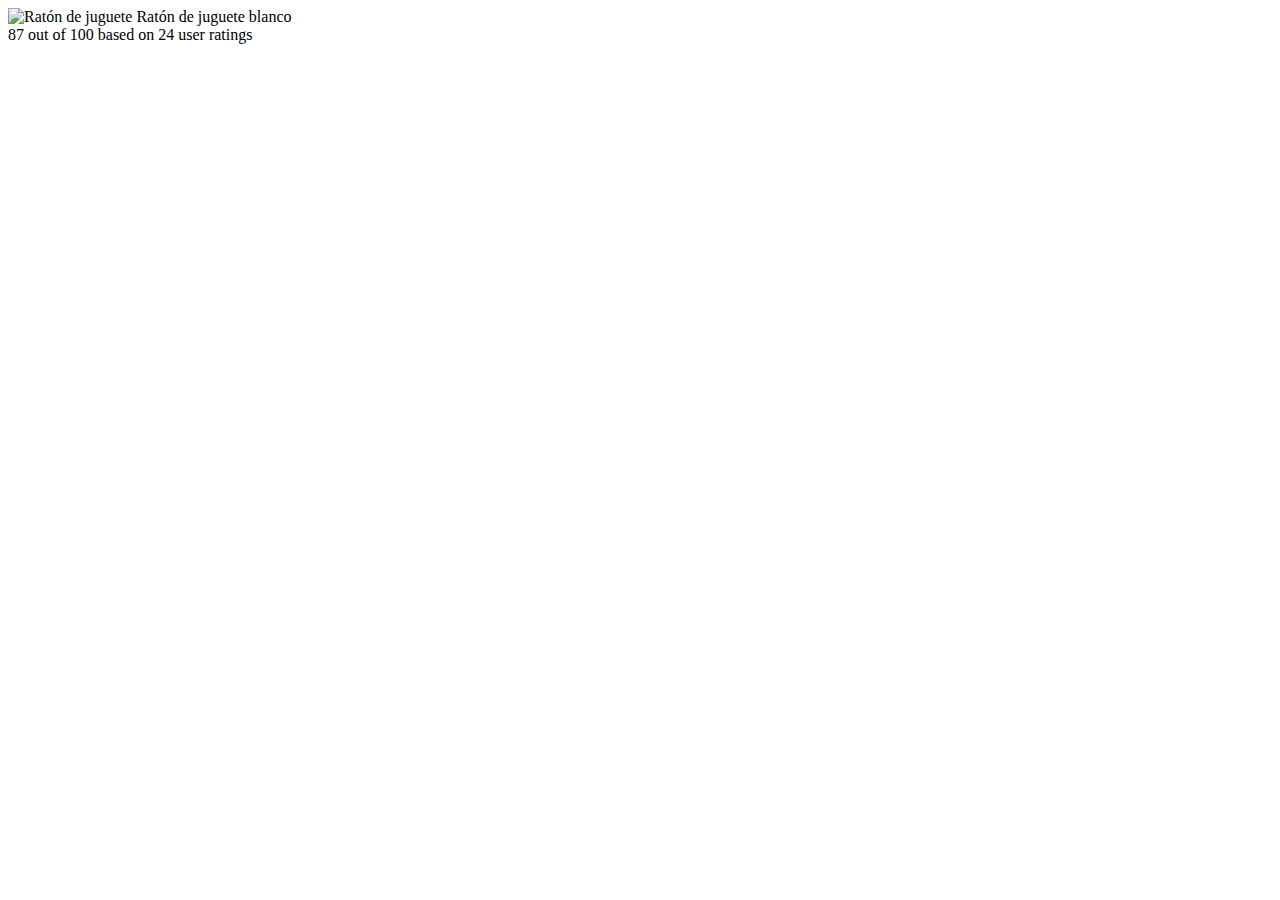
==== Terminal/index.html @ b597072c "Juguetes de gato ejercicio" ====
<!DOCTYPE html>
<html lang="en">
<head>
    <meta charset="UTF-8">
    <meta name="viewport" content="width=, initial-scale=1.0">
    <title>Productos ejercicio Halloween</title>
</head>
<body>
    <div id="ratón de juguete blanco"">
        <img itemprop="Terminal\IMG\raton.jpg" src="Terminal\IMG\raton.jpg" alt="Ratón de juguete"/>
        <span itemprop="name">Ratón de juguete blanco</span>
       
        <div id="ratón de juguete plomo""
    itemscope itemtype="https://schema.org/AggregateRating">
    <span itemprop="ratingValue">87</span>
    out of <span itemprop="bestRating">100</span>
    based on <span itemprop="ratingCount">24</span> user ratings
  </div>




</body>
</html>
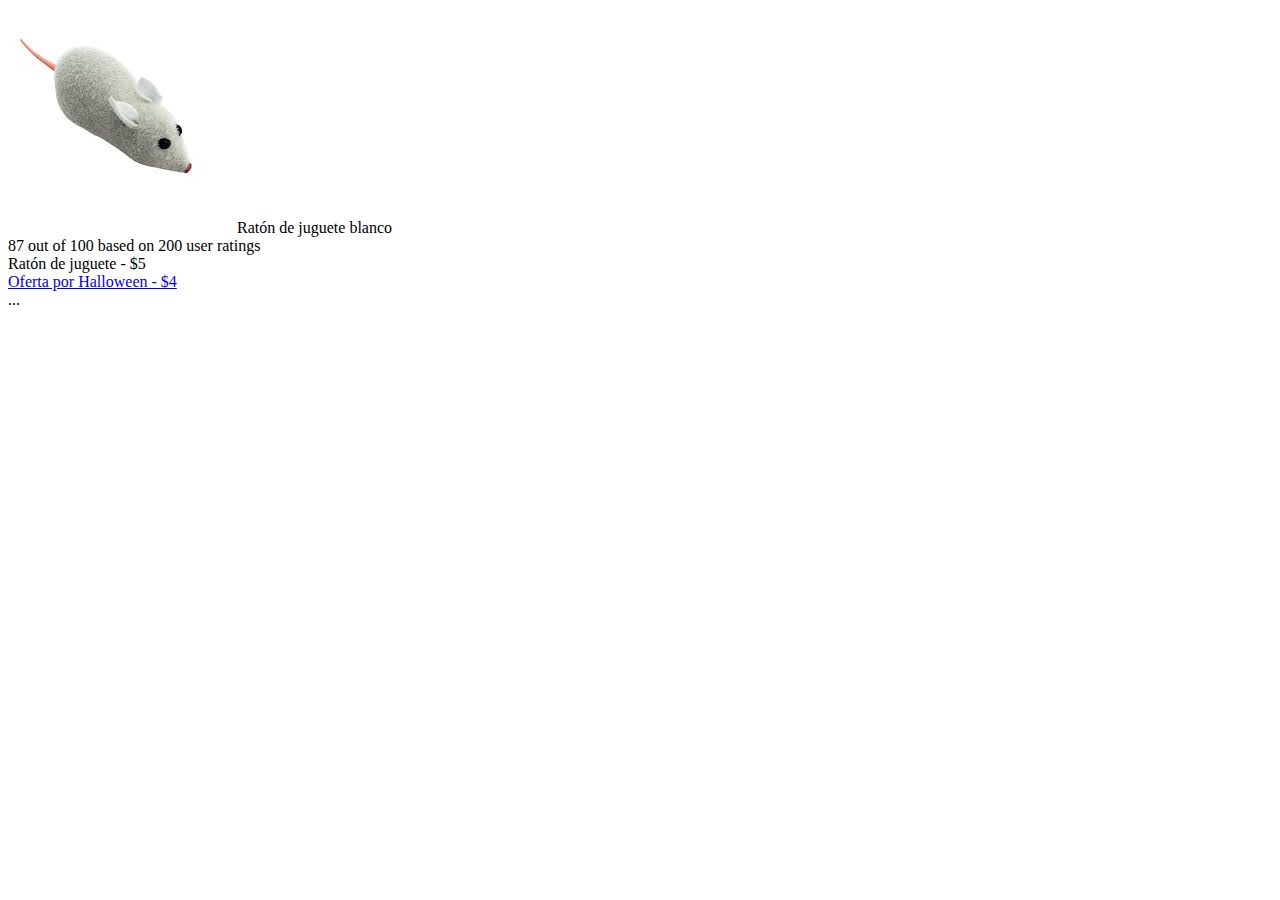
==== commit 3aea6bfb: "Cargamos foto tienda" ====
--- a/Terminal/index.html
+++ b/Terminal/index.html
@@ -1,22 +1,37 @@
 <!DOCTYPE html>
-<html lang="en">
+<html lang="es">
 <head>
     <meta charset="UTF-8">
     <meta name="viewport" content="width=, initial-scale=1.0">
     <title>Productos ejercicio Halloween</title>
+    <meta property="og:title" content="Título de tu sitio web en Facebook" />
+<meta property="og:description" content="Tienda de juguetes para gatos" />
+<meta property="og:image" content="IMG\imagen tienda.jpg"/>
+<meta property="og:url" content="URL de tu sitio web" />
 </head>
 <body>
     <div id="ratón de juguete blanco"">
-        <img itemprop="Terminal\IMG\raton.jpg" src="Terminal\IMG\raton.jpg" alt="Ratón de juguete"/>
+        <img itemprop="IMG\raton.jpg" src="IMG\raton.jpg" alt="Ratón de juguete"/>
         <span itemprop="name">Ratón de juguete blanco</span>
        
-        <div id="ratón de juguete plomo""
+        <div id="Rating""
     itemscope itemtype="https://schema.org/AggregateRating">
     <span itemprop="ratingValue">87</span>
     out of <span itemprop="bestRating">100</span>
-    based on <span itemprop="ratingCount">24</span> user ratings
+    based on <span itemprop="ratingCount">200</span> user ratings
   </div>
-
+  
+  <div id Precio>
+      
+      Ratón de juguete - $5</a>
+  </div>
+  <div itemprop="offers" itemscope itemtype="https://schema.org/Offer">
+      <a itemprop="url" href="jondoe-gadgets.com/dell-30.html">
+      Oferta por Halloween - $4</a>
+  </div>
+</div>
+...
+</div>
 
 
 
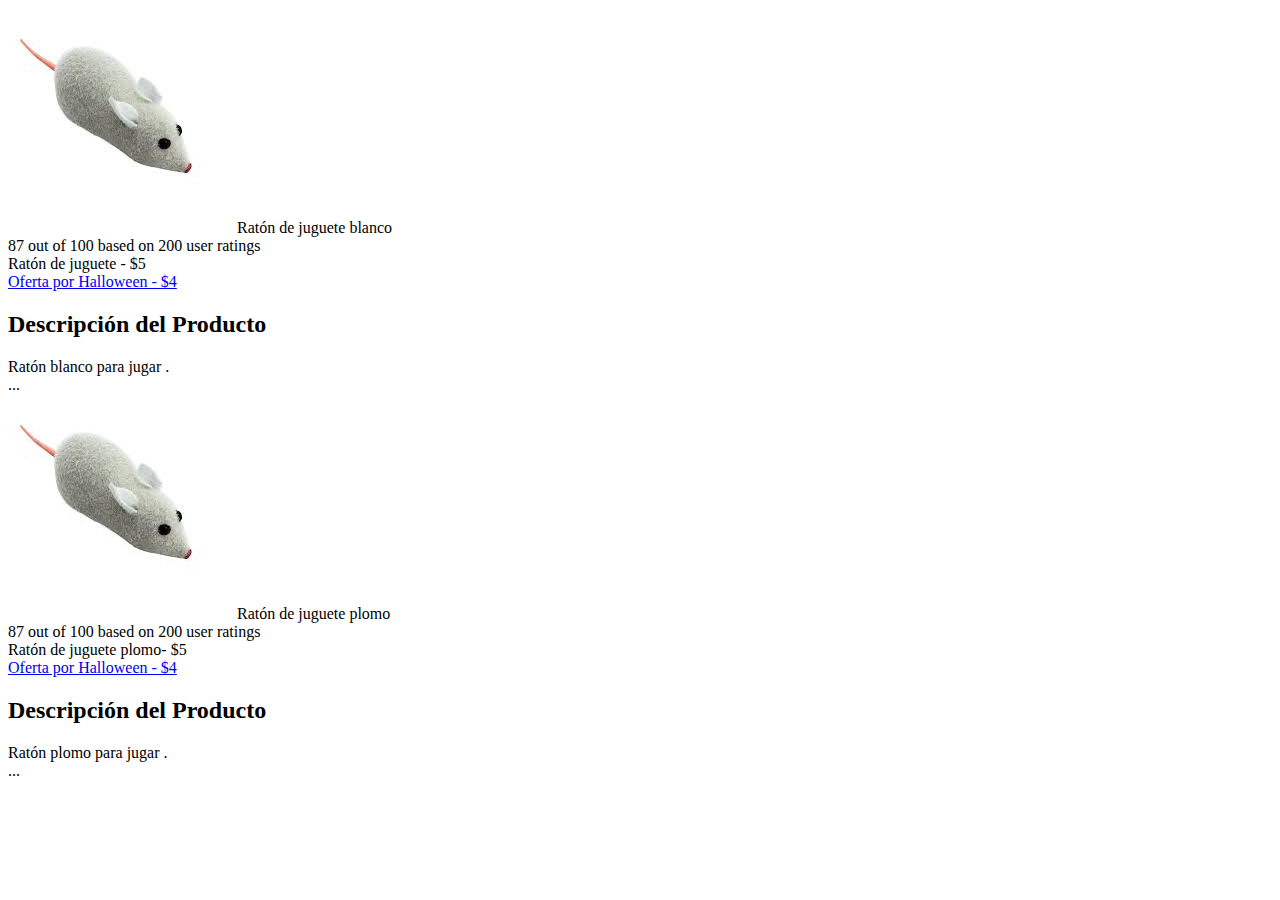
==== commit bcaa793a: "Otro ratón" ====
--- a/Terminal/index.html
+++ b/Terminal/index.html
@@ -7,8 +7,21 @@
     <meta property="og:title" content="Título de tu sitio web en Facebook" />
 <meta property="og:description" content="Tienda de juguetes para gatos" />
 <meta property="og:image" content="IMG\imagen tienda.jpg"/>
-<meta property="og:url" content="URL de tu sitio web" />
+<meta property="og:url" content="https://www.facebook.com/" />
+
+
+  <meta http-equiv="X-UA-Compatible" content="IE=edge">
+  <meta name="viewport" content="width=device-width, initial-scale=1.0">
+  <title>Título de la Página</title>
+  <meta name="description" content="Vendemos productos para gatos y algunos están en descuento">
+  <meta name="keywords" content="gato, tienda de gatos, descuentos, juguetes">
+
+
 </head>
+
+
+
+
 <body>
     <div id="ratón de juguete blanco"">
         <img itemprop="IMG\raton.jpg" src="IMG\raton.jpg" alt="Ratón de juguete"/>
@@ -29,11 +42,40 @@
       <a itemprop="url" href="jondoe-gadgets.com/dell-30.html">
       Oferta por Halloween - $4</a>
   </div>
+ <h2>Descripción del Producto </h2> 
+  <span itemprop="description"> Ratón blanco para jugar
+  .</span>
 </div>
 ...
 </div>
 
 
 
+<div id="ratón de juguete plomo"">
+    <img itemprop="IMG\raton.jpg" src="IMG\raton.jpg" alt="Ratón de juguete"/>
+    <span itemprop="name">Ratón de juguete plomo</span>
+   
+    <div id="Rating""
+itemscope itemtype="https://schema.org/AggregateRating">
+<span itemprop="ratingValue">87</span>
+out of <span itemprop="bestRating">100</span>
+based on <span itemprop="ratingCount">200</span> user ratings
+</div>
+
+<div id Precio>
+  
+  Ratón de juguete plomo- $5</a>
+</div>
+<div itemprop="offers" itemscope itemtype="https://schema.org/Offer">
+  <a itemprop="url" href="jondoe-gadgets.com/dell-30.html">
+  Oferta por Halloween - $4</a>
+</div>
+<h2>Descripción del Producto </h2> 
+<span itemprop="description"> Ratón plomo para jugar
+.</span>
+</div>
+...
+</div>
+
 </body>
 </html>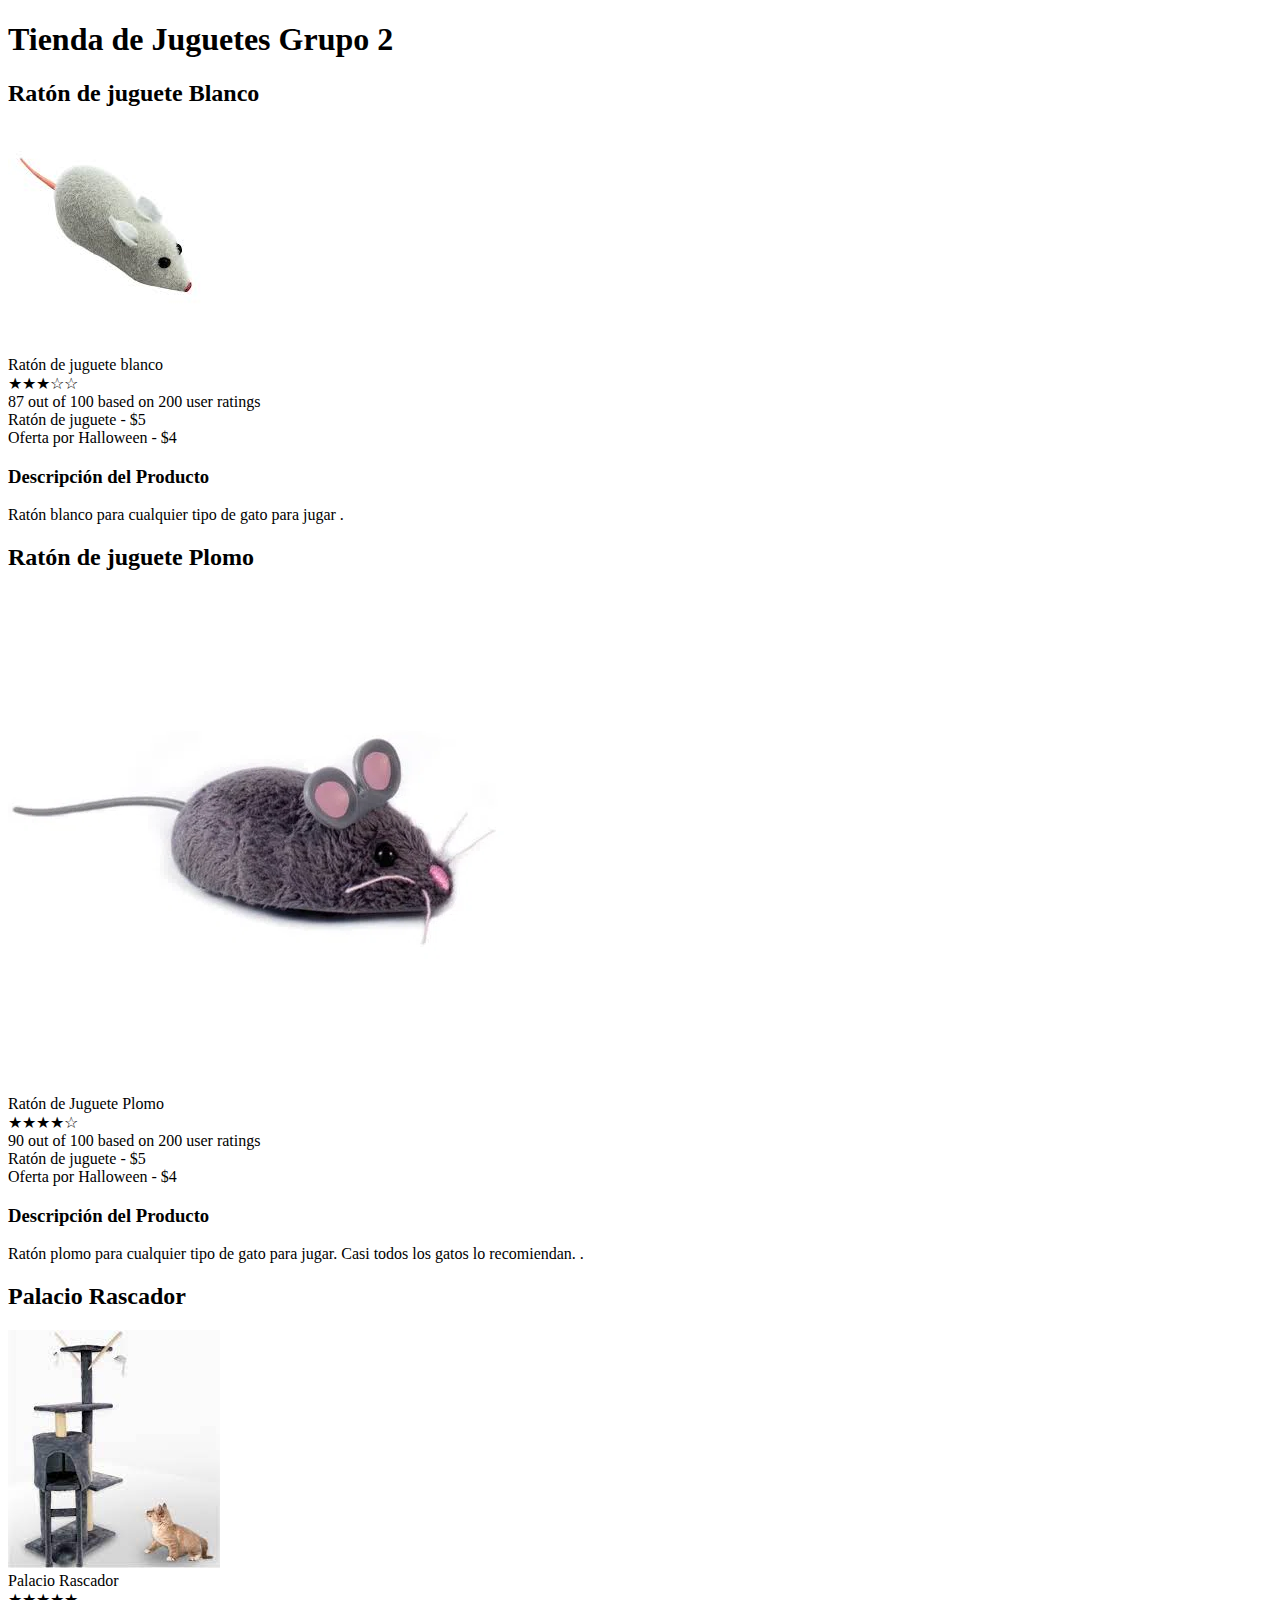
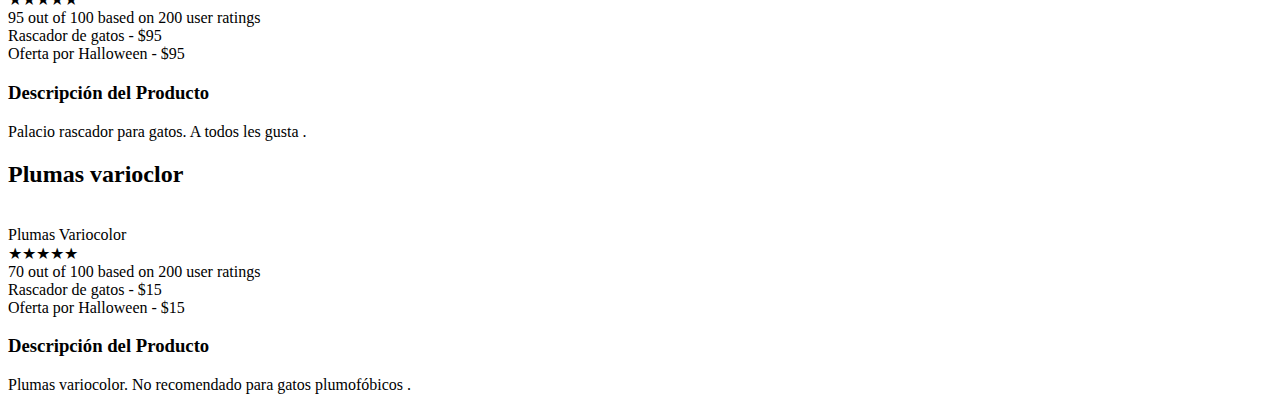
==== commit 58afa5d4: "Plumas varicolor" ====
--- a/Terminal/index.html
+++ b/Terminal/index.html
@@ -4,7 +4,7 @@
     <meta charset="UTF-8">
     <meta name="viewport" content="width=, initial-scale=1.0">
     <title>Productos ejercicio Halloween</title>
-    <meta property="og:title" content="Título de tu sitio web en Facebook" />
+    <meta property="og:title" content="Tienda de accesorios para gatos" />
 <meta property="og:description" content="Tienda de juguetes para gatos" />
 <meta property="og:image" content="IMG\imagen tienda.jpg"/>
 <meta property="og:url" content="https://www.facebook.com/" />
@@ -12,8 +12,8 @@
 
   <meta http-equiv="X-UA-Compatible" content="IE=edge">
   <meta name="viewport" content="width=device-width, initial-scale=1.0">
-  <title>Título de la Página</title>
-  <meta name="description" content="Vendemos productos para gatos y algunos están en descuento">
+  <title>Tienda de accesorios para gatos</title>
+  <meta name="description" content="Products">
   <meta name="keywords" content="gato, tienda de gatos, descuentos, juguetes">
 
 
@@ -23,10 +23,18 @@
 
 
 <body>
-    <div id="ratón de juguete blanco"">
+
+    <Span> <h1> Tienda de Juguetes Grupo 2 </h1></Span>
+
+
+    <div id="ratón de juguete blanco">
+      
+        <span><h2>Ratón de juguete Blanco </h2></span>
+        
         <img itemprop="IMG\raton.jpg" src="IMG\raton.jpg" alt="Ratón de juguete"/>
-        <span itemprop="name">Ratón de juguete blanco</span>
-       
+
+        <span itemprop="name"> <br>Ratón de juguete blanco</span> 
+        <div class="rating">★★★☆☆</div>
         <div id="Rating""
     itemscope itemtype="https://schema.org/AggregateRating">
     <span itemprop="ratingValue">87</span>
@@ -39,43 +47,115 @@
       Ratón de juguete - $5</a>
   </div>
   <div itemprop="offers" itemscope itemtype="https://schema.org/Offer">
-      <a itemprop="url" href="jondoe-gadgets.com/dell-30.html">
-      Oferta por Halloween - $4</a>
+      <span itemprop="url" href="jondoe-gadgets.com/dell-30.html">
+      Oferta por Halloween - $4 </span>
   </div>
- <h2>Descripción del Producto </h2> 
-  <span itemprop="description"> Ratón blanco para jugar
+ <h3>Descripción del Producto</h3>
+  <span itemprop="description"> Ratón blanco para cualquier tipo de gato para jugar
   .</span>
 </div>
-...
+
+
+  </div>
+
+  
+  
+    
+
+    <div id="ratón de juguete plomo">
+      
+        <span><h2>Ratón de juguete Plomo </h2></span>
+        
+        <img itemprop="IMG\maxitec-hexbug-raton-robotico-para-gatos-480-3031-1.webp" src="IMG\maxitec-hexbug-raton-robotico-para-gatos-480-3031-1.webp" alt="Ratón de juguete"/>
+
+        <span itemprop="name"> <br>Ratón de Juguete Plomo</span> 
+        <div class="rating">★★★★☆</div>
+        <div id="Rating""
+    itemscope itemtype="https://schema.org/AggregateRating">
+    <span itemprop="ratingValue">90</span>
+    out of <span itemprop="bestRating">100</span>
+    based on <span itemprop="ratingCount">200</span> user ratings
+  </div>
+  
+  <div id Precio>
+      
+      Ratón de juguete - $5</a>
+  </div>
+  <div itemprop="offers" itemscope itemtype="https://schema.org/Offer">
+      <span itemprop="url" href="jondoe-gadgets.com/dell-30.html">
+      Oferta por Halloween - $4 </span>
+  </div>
+ <h3>Descripción del Producto</h3>
+  <span itemprop="description"> Ratón plomo para cualquier tipo de gato para jugar. Casi todos los gatos lo recomiendan.
+  .</span>
 </div>
 
 
 
-<div id="ratón de juguete plomo"">
-    <img itemprop="IMG\raton.jpg" src="IMG\raton.jpg" alt="Ratón de juguete"/>
-    <span itemprop="name">Ratón de juguete plomo</span>
-   
+<div id="Palacio Rascador">
+      
+    <span><h2>Palacio Rascador </h2></span>
+    
+    <img itemprop="IMG\torre de gato.jpg" src="IMG\torre de gato.jpg" alt="Ratón de juguete"/>
+
+    <span itemprop="name"> <br>Palacio Rascador</span> 
+    <div class="rating">★★★★★</div>
     <div id="Rating""
 itemscope itemtype="https://schema.org/AggregateRating">
-<span itemprop="ratingValue">87</span>
+<span itemprop="ratingValue">95</span>
 out of <span itemprop="bestRating">100</span>
 based on <span itemprop="ratingCount">200</span> user ratings
 </div>
 
 <div id Precio>
   
-  Ratón de juguete plomo- $5</a>
+  Rascador de gatos - $95</a>
 </div>
 <div itemprop="offers" itemscope itemtype="https://schema.org/Offer">
-  <a itemprop="url" href="jondoe-gadgets.com/dell-30.html">
-  Oferta por Halloween - $4</a>
+  <span itemprop="url" href="jondoe-gadgets.com/dell-30.html">
+  Oferta por Halloween - $95 </span>
 </div>
-<h2>Descripción del Producto </h2> 
-<span itemprop="description"> Ratón plomo para jugar
+<h3>Descripción del Producto</h3>
+<span itemprop="description"> Palacio rascador para gatos. A todos les gusta
 .</span>
 </div>
-...
+  </div>
+
+
+
+
+
+  <div id="Plumas variocolor para gatos">
+      
+    <span><h2>Plumas varioclor </h2></span>
+    
+    <img itemprop="IMG\juguete variocolor.jpg"="IMG\juguete variocolor.jpg"="Plumas variocolor"/>
+
+    <span itemprop="name"> <br>Plumas Variocolor</span> 
+    <div class="rating">★★★★★</div>
+    <div id="Rating""
+itemscope itemtype="https://schema.org/AggregateRating">
+<span itemprop="ratingValue">70</span>
+out of <span itemprop="bestRating">100</span>
+based on <span itemprop="ratingCount">200</span> user ratings
 </div>
+
+<div id Precio>
+  
+  Rascador de gatos - $15</a>
+</div>
+<div itemprop="offers" itemscope itemtype="https://schema.org/Offer">
+  <span itemprop="url" href="jondoe-gadgets.com/dell-30.html">
+  Oferta por Halloween - $15 </span>
+</div>
+<h3>Descripción del Producto</h3>
+<span itemprop="description"> Plumas variocolor. No recomendado para gatos plumofóbicos
+.</span>
+</div>
+  </div>
+
+
+
 
 </body>
 </html>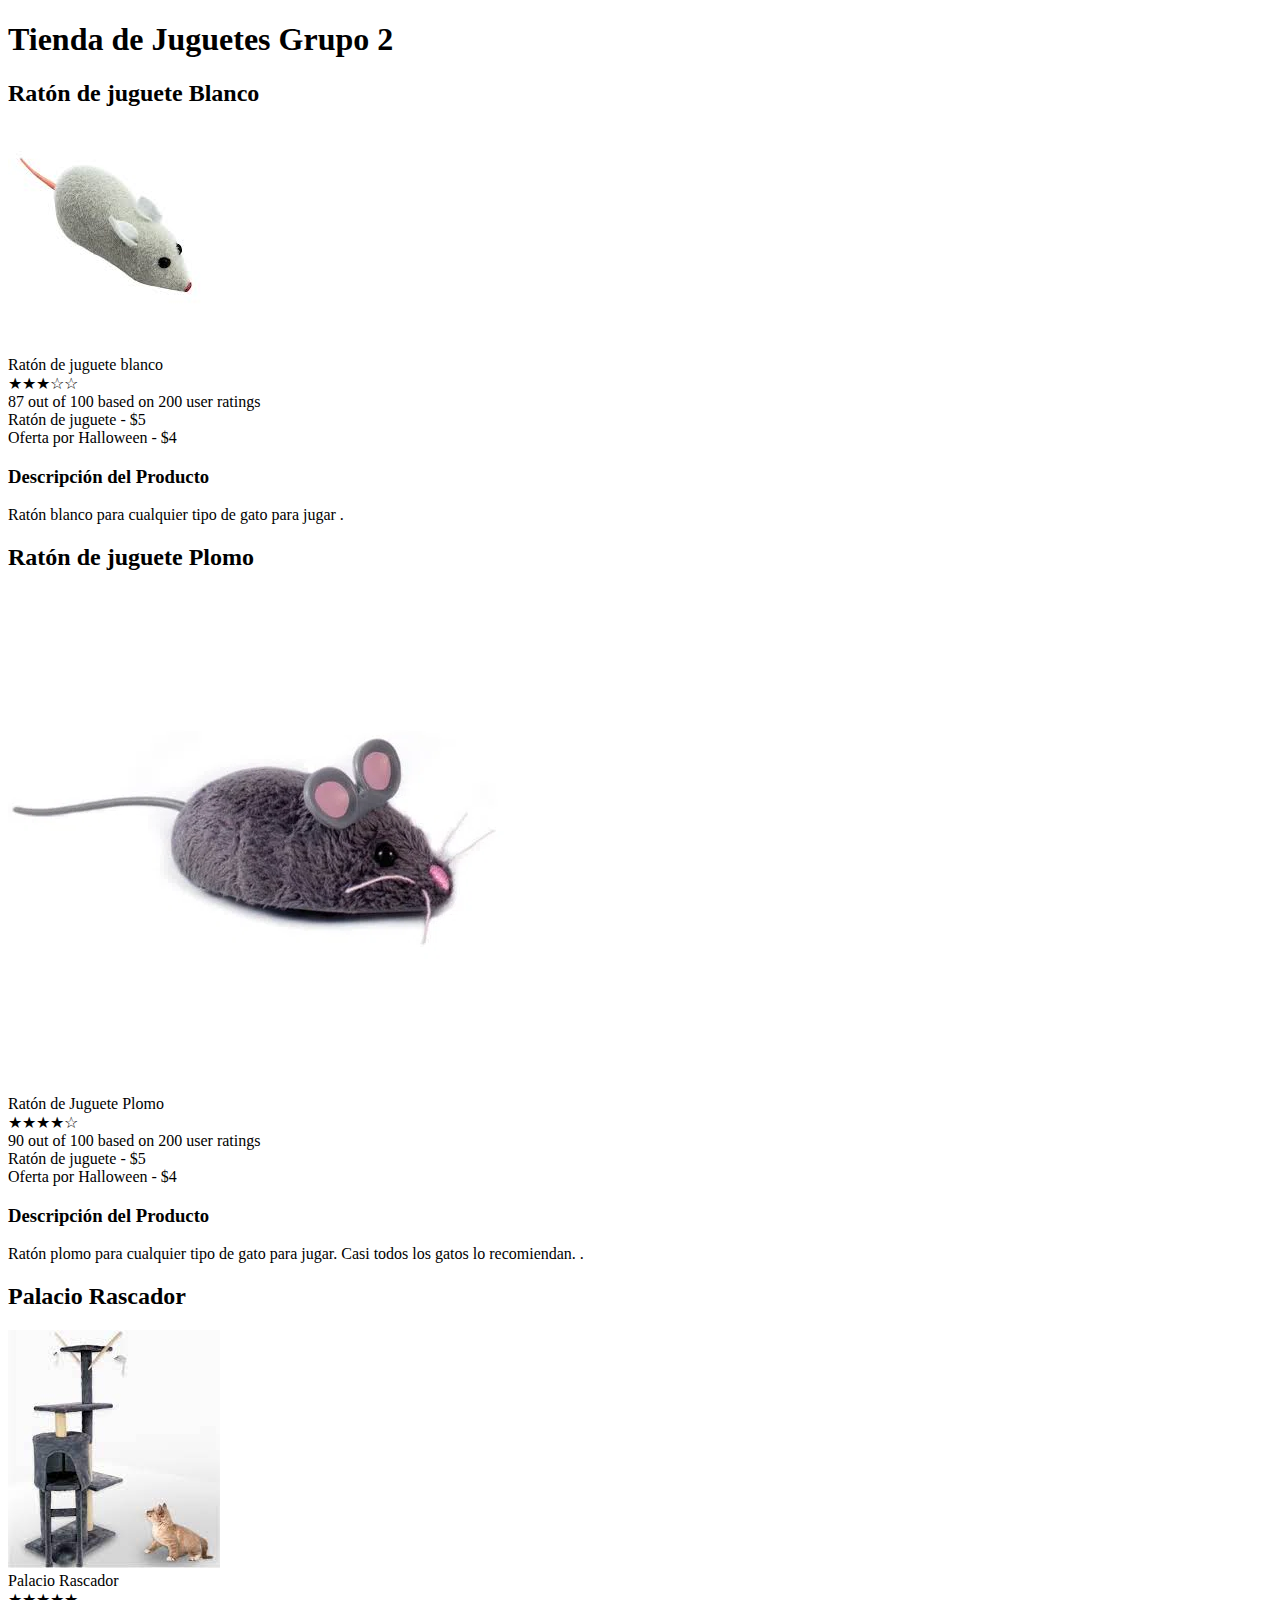
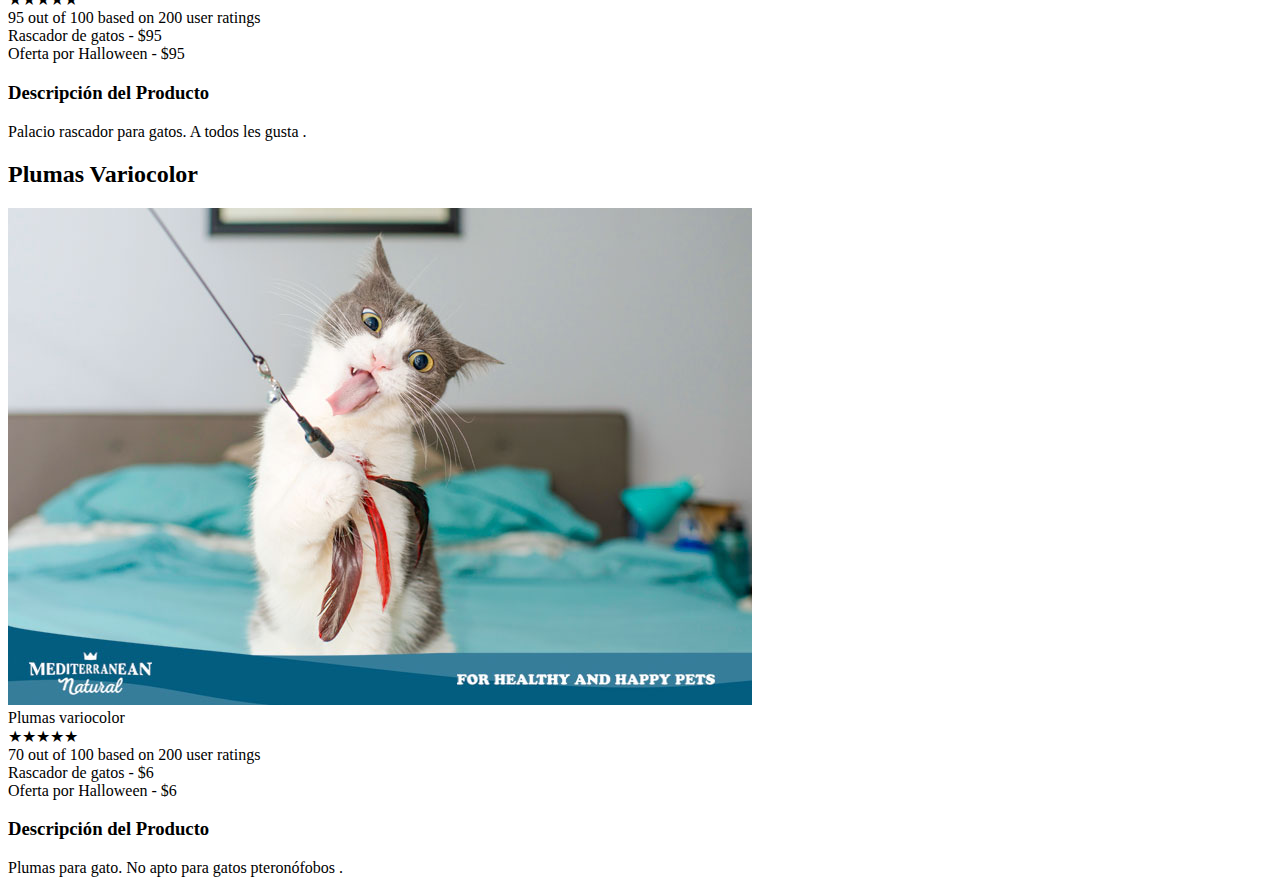
==== commit 3e5033e4: "Plumas para gatos" ====
--- a/Terminal/index.html
+++ b/Terminal/index.html
@@ -27,9 +27,10 @@
     <Span> <h1> Tienda de Juguetes Grupo 2 </h1></Span>
 
 
-    <div id="ratón de juguete blanco">
+    <div itemscope itemtype="https://schema.org/Product" id="ratón de juguete blanco">
       
-        <span><h2>Ratón de juguete Blanco </h2></span>
+        <span itemprop="name"><h2>Ratón de juguete Blanco </h2> </span>
+       
         
         <img itemprop="IMG\raton.jpg" src="IMG\raton.jpg" alt="Ratón de juguete"/>
 
@@ -60,11 +61,11 @@
 
   
   
-    
+  
 
-    <div id="ratón de juguete plomo">
+    <div itemscope itemtype="https://schema.org/Product" id="ratón de juguete plomo">
       
-        <span><h2>Ratón de juguete Plomo </h2></span>
+        <span itemprop="name"><h2>Ratón de juguete Plomo </h2> </span>
         
         <img itemprop="IMG\maxitec-hexbug-raton-robotico-para-gatos-480-3031-1.webp" src="IMG\maxitec-hexbug-raton-robotico-para-gatos-480-3031-1.webp" alt="Ratón de juguete"/>
 
@@ -92,9 +93,9 @@
 
 
 
-<div id="Palacio Rascador">
+<div itemscope itemtype="https://schema.org/Product" id="Palacio Rascador"> 
       
-    <span><h2>Palacio Rascador </h2></span>
+    <span itemprop="name"><h2> Palacio Rascador </h2> </span>
     
     <img itemprop="IMG\torre de gato.jpg" src="IMG\torre de gato.jpg" alt="Ratón de juguete"/>
 
@@ -124,14 +125,13 @@
 
 
 
+  <div itemscope itemtype="https://schema.org/Product" id="Plumas Variocolor"> 
+      
+    <span itemprop="name"><h2>Plumas Variocolor </h2> </span>
+    
+    <img itemprop="IMG\plumas.jpg" src="IMG\plumas.jpg" alt="Ratón de juguete"/>
 
-  <div id="Plumas variocolor para gatos">
-      
-    <span><h2>Plumas varioclor </h2></span>
-    
-    <img itemprop="IMG\juguete variocolor.jpg"="IMG\juguete variocolor.jpg"="Plumas variocolor"/>
-
-    <span itemprop="name"> <br>Plumas Variocolor</span> 
+    <span itemprop="name"> <br>Plumas variocolor</span> 
     <div class="rating">★★★★★</div>
     <div id="Rating""
 itemscope itemtype="https://schema.org/AggregateRating">
@@ -142,18 +142,19 @@
 
 <div id Precio>
   
-  Rascador de gatos - $15</a>
+  Rascador de gatos - $6</a>
 </div>
 <div itemprop="offers" itemscope itemtype="https://schema.org/Offer">
   <span itemprop="url" href="jondoe-gadgets.com/dell-30.html">
-  Oferta por Halloween - $15 </span>
+  Oferta por Halloween - $6 </span>
 </div>
 <h3>Descripción del Producto</h3>
-<span itemprop="description"> Plumas variocolor. No recomendado para gatos plumofóbicos
+<span itemprop="description"> Plumas para gato. No apto para gatos pteronófobos
 .</span>
 </div>
   </div>
 
+  
 
 
 
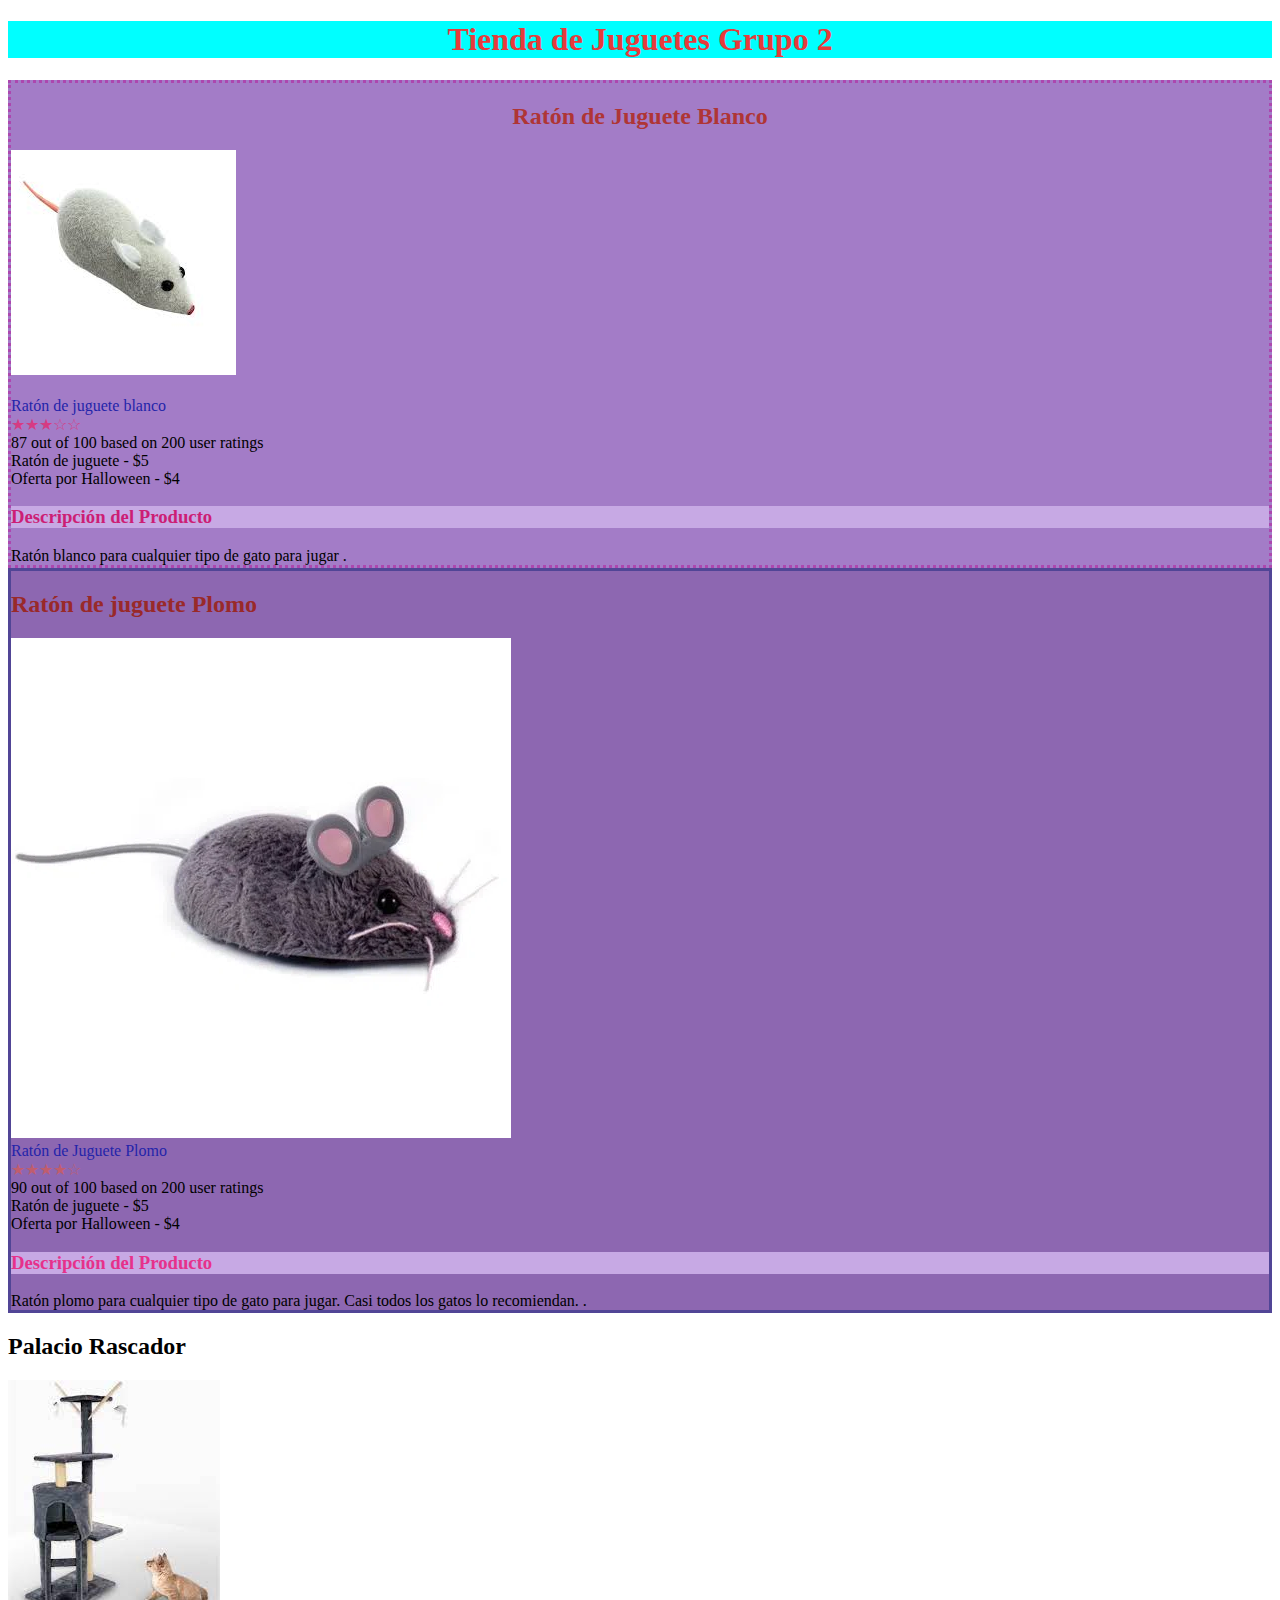
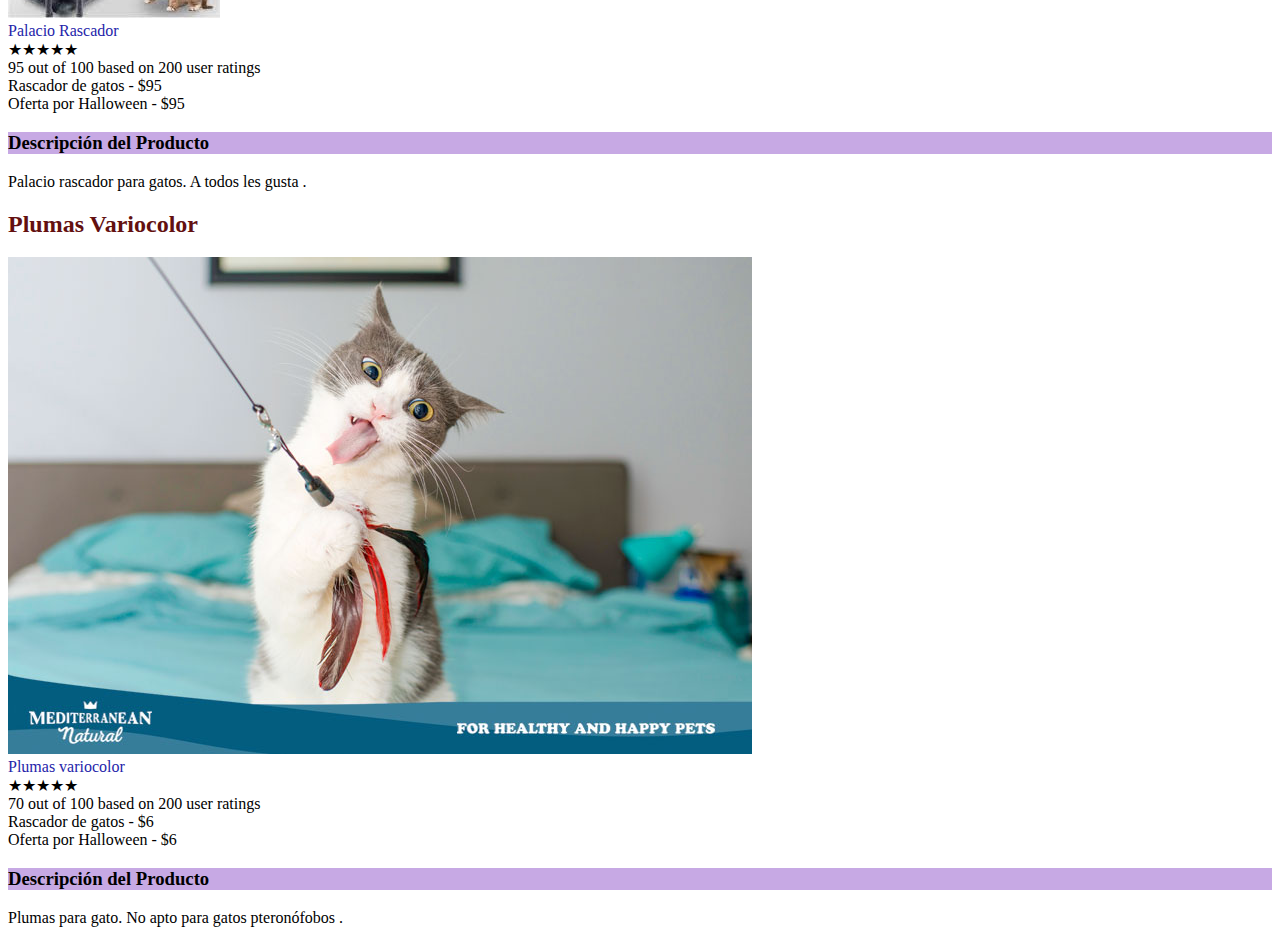
==== commit 3bf82f53: "Práctica de edición de colores en css" ====
--- a/Terminal/index.html
+++ b/Terminal/index.html
@@ -1,13 +1,14 @@
 <!DOCTYPE html>
 <html lang="es">
+
 <head>
-    <meta charset="UTF-8">
-    <meta name="viewport" content="width=, initial-scale=1.0">
-    <title>Productos ejercicio Halloween</title>
-    <meta property="og:title" content="Tienda de accesorios para gatos" />
-<meta property="og:description" content="Tienda de juguetes para gatos" />
-<meta property="og:image" content="IMG\imagen tienda.jpg"/>
-<meta property="og:url" content="https://www.facebook.com/" />
+  <meta charset="UTF-8">
+  <meta name="viewport" content="width=, initial-scale=1.0">
+  <title>Productos ejercicio Halloween</title>
+  <meta property="og:title" content="Tienda de accesorios para gatos" />
+  <meta property="og:description" content="Tienda de juguetes para gatos" />
+  <meta property="og:image" content="IMG\imagen tienda.jpg" />
+  <meta property="og:url" content="https://www.facebook.com/" />
 
 
   <meta http-equiv="X-UA-Compatible" content="IE=edge">
@@ -16,6 +17,27 @@
   <meta name="description" content="Products">
   <meta name="keywords" content="gato, tienda de gatos, descuentos, juguetes">
 
+  <link rel="stylesheet" href="estilosproductos.css" type="text/css" rel="stylesheet">
+
+
+  <style>
+
+    .ratonblanco {border-style: dotted;
+      border-color: rgb(172, 71, 175);background-color: rgb(163, 124, 199);}
+    
+    .ratonplomo {border-style: solid;
+      border-color: rgb(81, 69, 150); background-color: rgb(141, 103, 177);}
+    body {background-image: -webkit-linear-gradient(imagen);}
+           
+           
+           
+           
+           
+           
+           </style>
+
+
+
 
 </head>
 
@@ -24,139 +46,192 @@
 
 <body>
 
-    <Span> <h1> Tienda de Juguetes Grupo 2 </h1></Span>
-
-
-    <div itemscope itemtype="https://schema.org/Product" id="ratón de juguete blanco">
-      
-        <span itemprop="name"><h2>Ratón de juguete Blanco </h2> </span>
+
+  <style>
+    .Nombredeproducto {
+      color: rgb(36, 36, 170);
+    }
+
+
+    h1{
+      background-color: aqua; text-align: center;
+    }
+
+    h2:focus {
+      background-color: pink; text-align: left;
+    }
+  </style>
+
+
+
+
+  </head>
+ 
+ 
+ 
+ 
+  <body>
+  
+ 
+   
+  <!-- Título-->
+
+
+  <Span id="Título de página">
+    <h1  style="color: rgb(230, 59, 59);" style="font-size: medium;" style="height: max-content;"> Tienda de Juguetes
+      Grupo 2 </h1>
+  </Span>
+
+
+
+  
+  <!-- inicio de productos-->
+
+  <!-- Producto 1-->
+
+  <div id="Ratonblanco" class="ratonblanco juguete" itemtype="https://schema.org/Product" id="ratón de juguete blanco">
+
+
+    <span itemprop="name">
+      <h2 style="color: rgb(175, 53, 53); text-align: center;">Ratón de Juguete Blanco </h2>
+    </span>
+
+
+    <img itemprop="IMG\raton.jpg" src="IMG\raton.jpg" alt="Ratón de juguete"; />
+    <section>
+      <span itemprop="name" class="Nombredeproducto"> <br> Ratón de juguete blanco</span>
+      <div class="rating" style="color: rgb(214, 59, 131);">★★★☆☆</div>
+      <div id="Rating""
+    itemscope itemtype=" https://schema.org/AggregateRating">
+        <span itemprop="ratingValue">87</span>
+        out of <span itemprop="bestRating">100</span>
+        based on <span itemprop="ratingCount">200</span> user ratings
+      </div>
+
+      <div id Precio>
+
+        Ratón de juguete - $5</a>
+      </div>
+      <div itemprop="offers" itemscope itemtype="https://schema.org/Offer">
+        <span itemprop="url" href="jondoe-gadgets.com/dell-30.html">
+          Oferta por Halloween - $4 </span>
+      </div>
+      <h3 style="color: rgb(204, 30, 117);">Descripción del Producto</h3>
+      <span itemprop="description"> Ratón blanco para cualquier tipo de gato para jugar
+        .</span>
+    
        
-        
-        <img itemprop="IMG\raton.jpg" src="IMG\raton.jpg" alt="Ratón de juguete"/>
-
-        <span itemprop="name"> <br>Ratón de juguete blanco</span> 
-        <div class="rating">★★★☆☆</div>
-        <div id="Rating""
-    itemscope itemtype="https://schema.org/AggregateRating">
-    <span itemprop="ratingValue">87</span>
-    out of <span itemprop="bestRating">100</span>
-    based on <span itemprop="ratingCount">200</span> user ratings
-  </div>
-  
-  <div id Precio>
-      
+  </div>
+ 
+
+  </div>
+
+
+  <!-- Producto 2-->
+
+  <div class="ratonplomo juguete" itemscope itemtype="https://schema.org/Product" id="ratón de juguete plomo">
+
+    <span itemprop="name">
+      <h2 style="color: rgb(153, 41, 41);">Ratón de juguete Plomo </h2>
+    </span>
+
+    <img itemprop="IMG\maxitec-hexbug-raton-robotico-para-gatos-480-3031-1.webp"
+      src="IMG\maxitec-hexbug-raton-robotico-para-gatos-480-3031-1.webp" alt="Ratón de juguete" />
+
+    <span itemprop="name" class="Nombredeproducto"> <br>Ratón de Juguete Plomo</span>
+    <div class="rating" style="color: rgb(192, 93, 110);" style="border: 0cqb;">★★★★☆</div>
+    <div id="Rating""
+    itemscope itemtype=" https://schema.org/AggregateRating">
+      <span itemprop="ratingValue">90</span>
+      out of <span itemprop="bestRating">100</span>
+      based on <span itemprop="ratingCount">200</span> user ratings
+    </div>
+
+    <div id Precio>
+
       Ratón de juguete - $5</a>
-  </div>
-  <div itemprop="offers" itemscope itemtype="https://schema.org/Offer">
+    </div>
+    <div itemprop="offers" itemscope itemtype="https://schema.org/Offer">
       <span itemprop="url" href="jondoe-gadgets.com/dell-30.html">
-      Oferta por Halloween - $4 </span>
-  </div>
- <h3>Descripción del Producto</h3>
-  <span itemprop="description"> Ratón blanco para cualquier tipo de gato para jugar
-  .</span>
-</div>
-
-
-  </div>
-
-  
-  
-  
-
-    <div itemscope itemtype="https://schema.org/Product" id="ratón de juguete plomo">
-      
-        <span itemprop="name"><h2>Ratón de juguete Plomo </h2> </span>
-        
-        <img itemprop="IMG\maxitec-hexbug-raton-robotico-para-gatos-480-3031-1.webp" src="IMG\maxitec-hexbug-raton-robotico-para-gatos-480-3031-1.webp" alt="Ratón de juguete"/>
-
-        <span itemprop="name"> <br>Ratón de Juguete Plomo</span> 
-        <div class="rating">★★★★☆</div>
-        <div id="Rating""
-    itemscope itemtype="https://schema.org/AggregateRating">
-    <span itemprop="ratingValue">90</span>
-    out of <span itemprop="bestRating">100</span>
-    based on <span itemprop="ratingCount">200</span> user ratings
-  </div>
-  
-  <div id Precio>
-      
-      Ratón de juguete - $5</a>
-  </div>
-  <div itemprop="offers" itemscope itemtype="https://schema.org/Offer">
-      <span itemprop="url" href="jondoe-gadgets.com/dell-30.html">
-      Oferta por Halloween - $4 </span>
-  </div>
- <h3>Descripción del Producto</h3>
-  <span itemprop="description"> Ratón plomo para cualquier tipo de gato para jugar. Casi todos los gatos lo recomiendan.
-  .</span>
-</div>
-
-
-
-<div itemscope itemtype="https://schema.org/Product" id="Palacio Rascador"> 
-      
-    <span itemprop="name"><h2> Palacio Rascador </h2> </span>
-    
-    <img itemprop="IMG\torre de gato.jpg" src="IMG\torre de gato.jpg" alt="Ratón de juguete"/>
-
-    <span itemprop="name"> <br>Palacio Rascador</span> 
+        Oferta por Halloween - $4 </span>
+    </div>
+    <h3 style="color: rgb(230, 49, 139);">Descripción del Producto</h3>
+    <span itemprop="description"> Ratón plomo para cualquier tipo de gato para jugar. Casi todos los gatos lo
+      recomiendan.
+      .</span>
+  </div>
+
+  <!-- Producto 3-->
+
+  <div itemscope itemtype="https://schema.org/Product" id="Palacio Rascador">
+
+    <span itemprop="name">
+      <h2> Palacio Rascador </h2>
+    </span>
+
+    <img itemprop="IMG\torre de gato.jpg" src="IMG\torre de gato.jpg" alt="Ratón de juguete" />
+
+    <span itemprop="name" class="Nombredeproducto"> <br>Palacio Rascador</span>
     <div class="rating">★★★★★</div>
     <div id="Rating""
-itemscope itemtype="https://schema.org/AggregateRating">
-<span itemprop="ratingValue">95</span>
-out of <span itemprop="bestRating">100</span>
-based on <span itemprop="ratingCount">200</span> user ratings
-</div>
-
-<div id Precio>
-  
-  Rascador de gatos - $95</a>
-</div>
-<div itemprop="offers" itemscope itemtype="https://schema.org/Offer">
-  <span itemprop="url" href="jondoe-gadgets.com/dell-30.html">
-  Oferta por Halloween - $95 </span>
-</div>
-<h3>Descripción del Producto</h3>
-<span itemprop="description"> Palacio rascador para gatos. A todos les gusta
-.</span>
-</div>
-  </div>
-
-
-
-
-  <div itemscope itemtype="https://schema.org/Product" id="Plumas Variocolor"> 
-      
-    <span itemprop="name"><h2>Plumas Variocolor </h2> </span>
-    
-    <img itemprop="IMG\plumas.jpg" src="IMG\plumas.jpg" alt="Ratón de juguete"/>
-
-    <span itemprop="name"> <br>Plumas variocolor</span> 
+itemscope itemtype=" https://schema.org/AggregateRating">
+      <span itemprop="ratingValue">95</span>
+      out of <span itemprop="bestRating">100</span>
+      based on <span itemprop="ratingCount">200</span> user ratings
+    </div>
+
+    <div id Precio>
+
+      Rascador de gatos - $95</a>
+    </div>
+    <div itemprop="offers" itemscope itemtype="https://schema.org/Offer">
+      <span itemprop="url" href="jondoe-gadgets.com/dell-30.html">
+        Oferta por Halloween - $95 </span>
+    </div>
+    <h3>Descripción del Producto</h3>
+    <span itemprop="description"> Palacio rascador para gatos. A todos les gusta
+      .</span>
+  </div>
+  </div>
+
+
+  <!-- Producto 4-->
+
+  <div itemscope itemtype="https://schema.org/Product" id="Plumas Variocolor">
+
+    <span itemprop="name">
+      <h2 style="color: rgb(99, 16, 16);">Plumas Variocolor </h2>
+    </span>
+
+    <img itemprop="IMG\plumas.jpg" src="IMG\plumas.jpg" alt="Ratón de juguete" />
+
+    <span itemprop="name" class="Nombredeproducto"> <br>Plumas variocolor</span>
     <div class="rating">★★★★★</div>
     <div id="Rating""
-itemscope itemtype="https://schema.org/AggregateRating">
-<span itemprop="ratingValue">70</span>
-out of <span itemprop="bestRating">100</span>
-based on <span itemprop="ratingCount">200</span> user ratings
-</div>
-
-<div id Precio>
-  
-  Rascador de gatos - $6</a>
-</div>
-<div itemprop="offers" itemscope itemtype="https://schema.org/Offer">
-  <span itemprop="url" href="jondoe-gadgets.com/dell-30.html">
-  Oferta por Halloween - $6 </span>
-</div>
-<h3>Descripción del Producto</h3>
-<span itemprop="description"> Plumas para gato. No apto para gatos pteronófobos
-.</span>
-</div>
-  </div>
-
-  
+itemscope itemtype=" https://schema.org/AggregateRating">
+      <span itemprop="ratingValue">70</span>
+      out of <span itemprop="bestRating">100</span>
+      based on <span itemprop="ratingCount">200</span> user ratings
+    </div>
+
+    <div id Precio>
+
+      Rascador de gatos - $6</a>
+    </div>
+    <div itemprop="offers" itemscope itemtype="https://schema.org/Offer">
+      <span itemprop="url" href="jondoe-gadgets.com/dell-30.html">
+        Oferta por Halloween - $6 </span>
+    </div>
+    <h3>Descripción del Producto</h3>
+    <span itemprop="description"> Plumas para gato. No apto para gatos pteronófobos
+      .</span>
+  </div>
+  </div>
+
+
 
 
 
 </body>
+
 </html>--- a/Terminal/estilosproductos.css
+++ b/Terminal/estilosproductos.css
@@ -0,0 +1,4 @@
+h1  {background-color: bisque; text-align: center;} 
+h3 { background-color: rgb(199, 169, 228);}
+p { color: rgb(194, 57, 57); }
+span { height: 1260px; }
